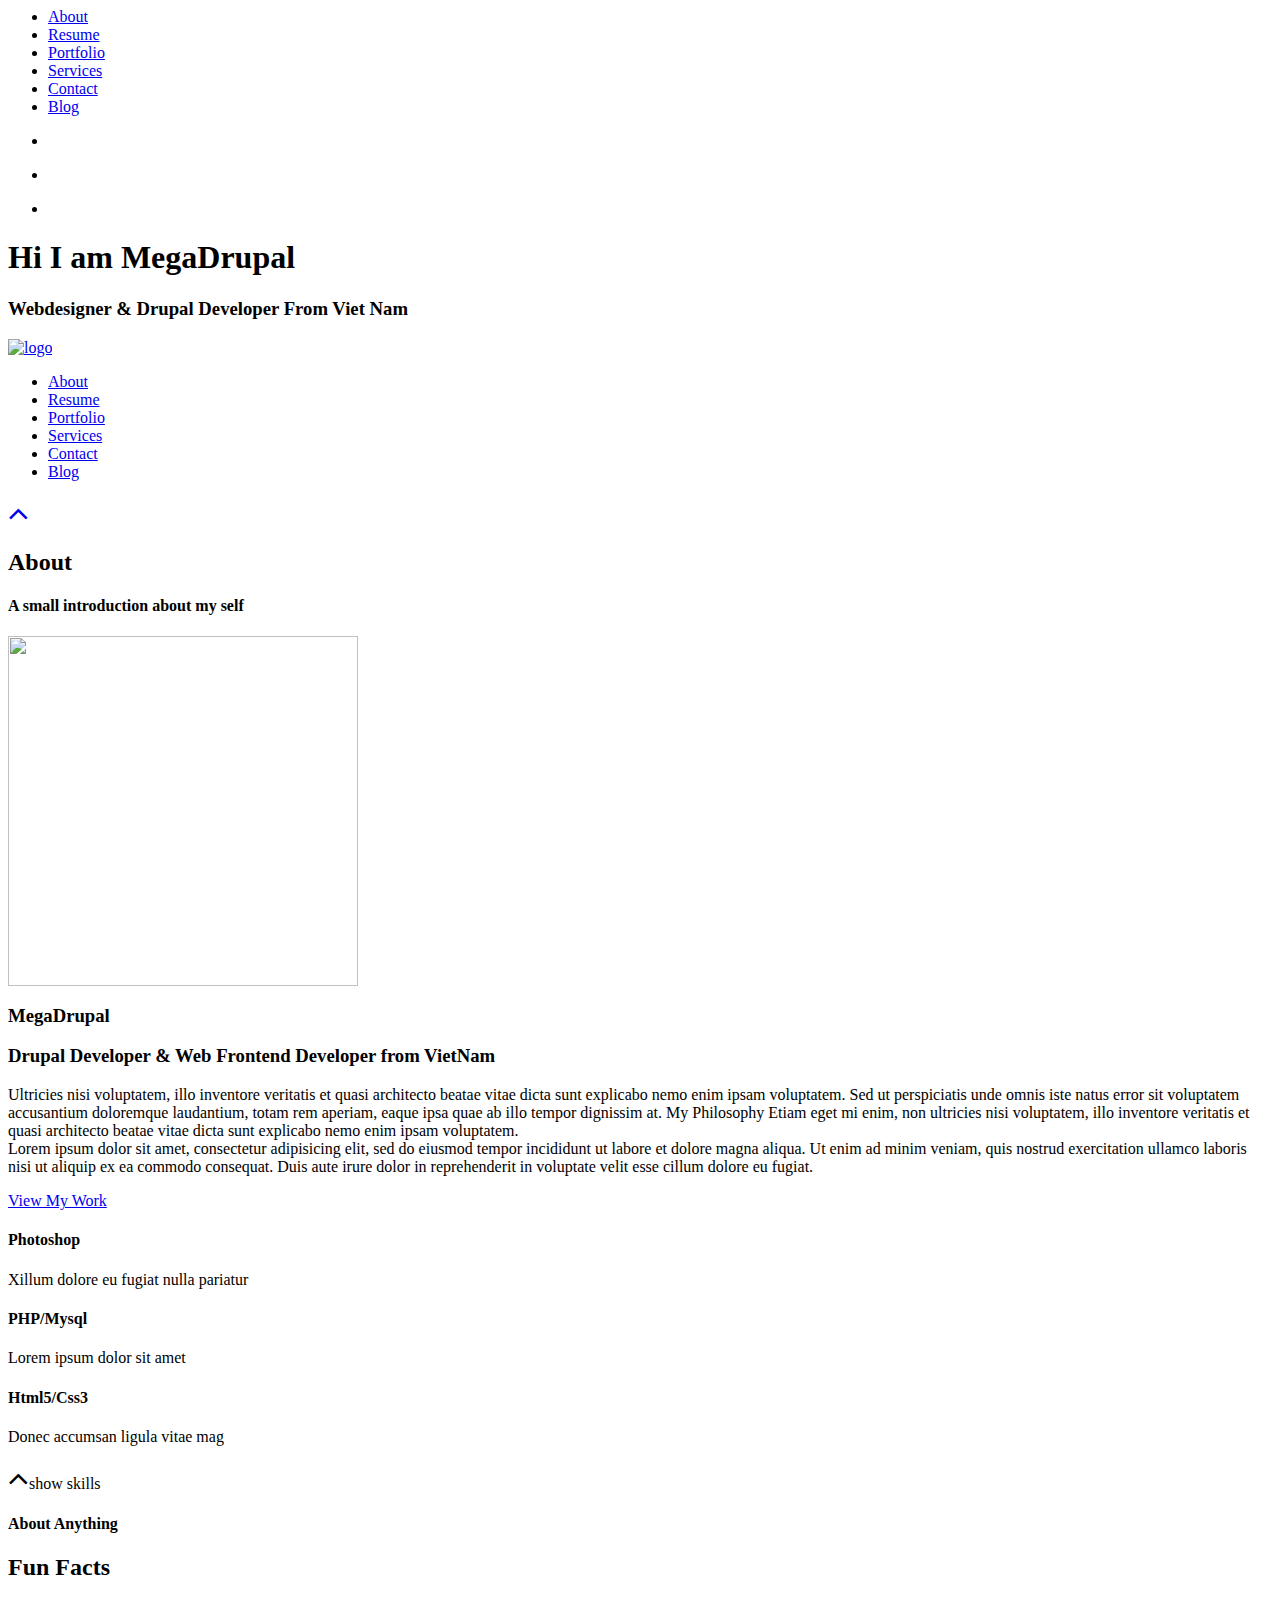
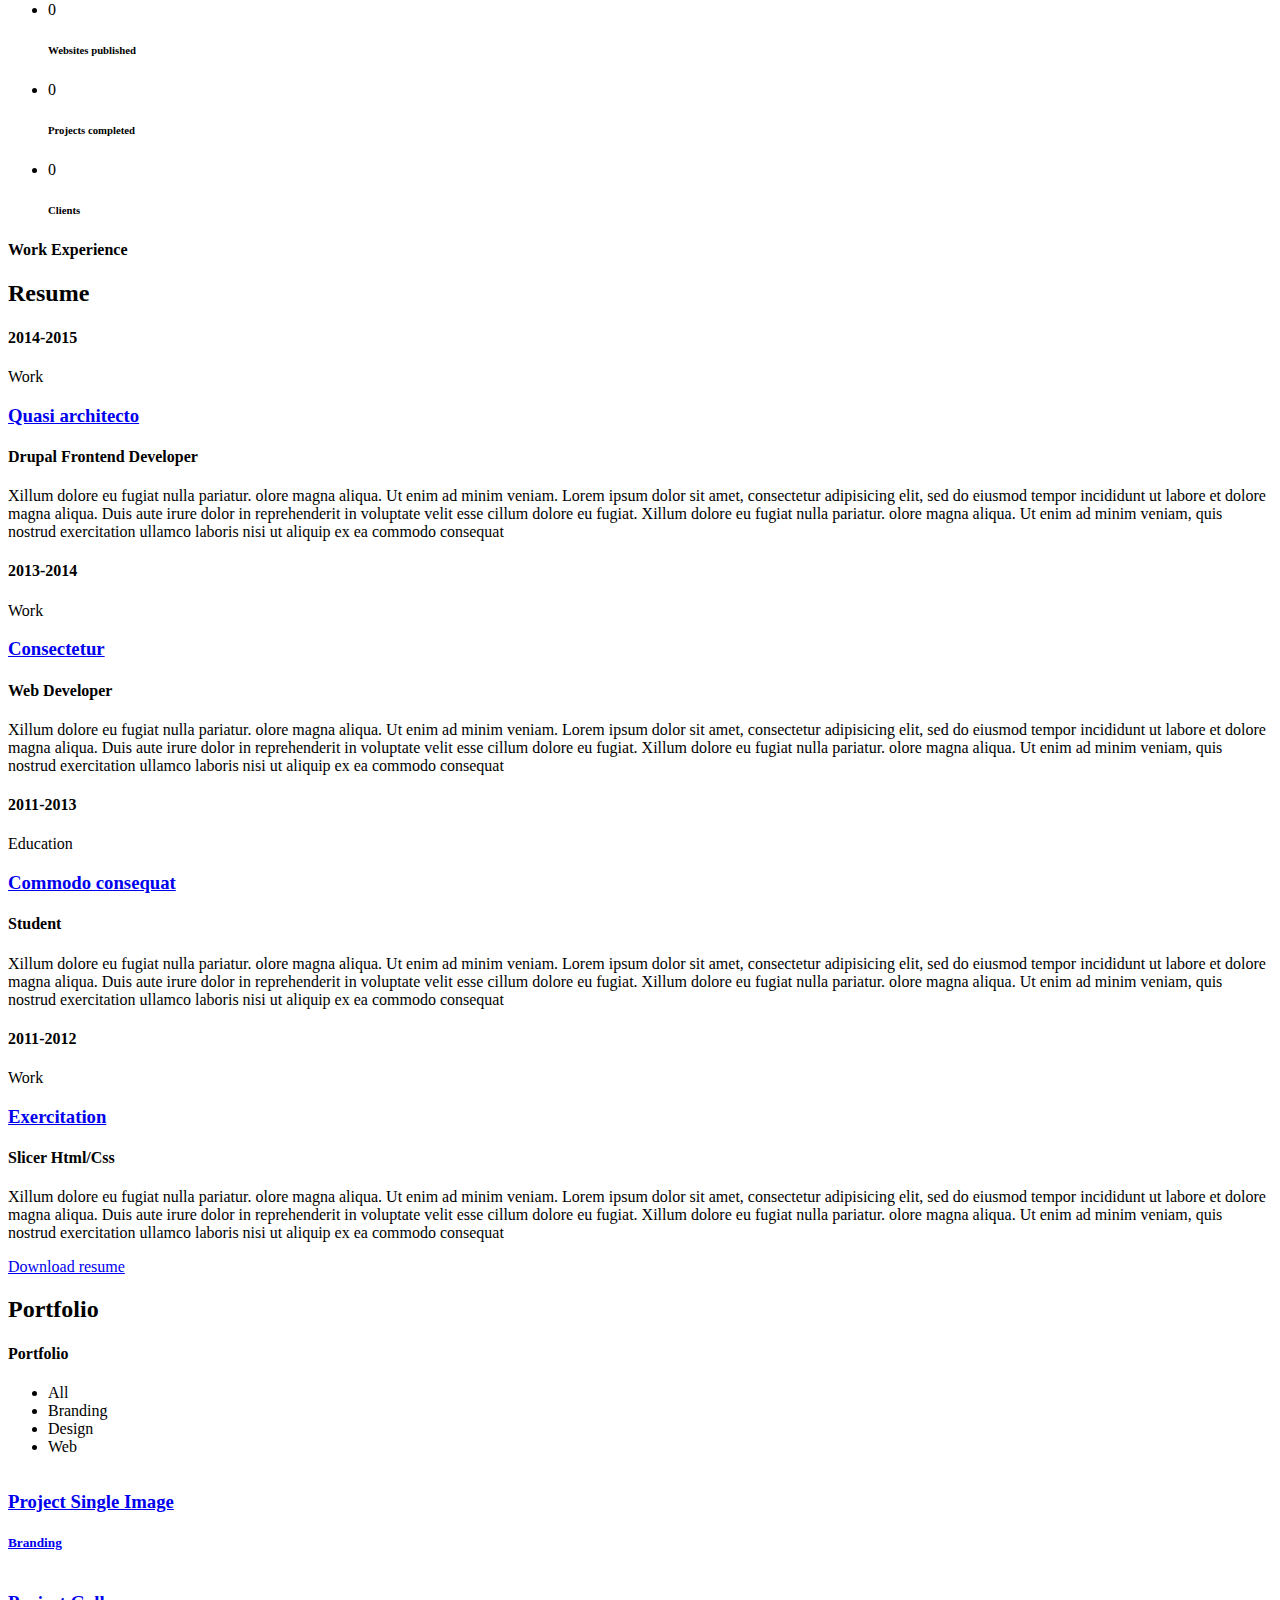
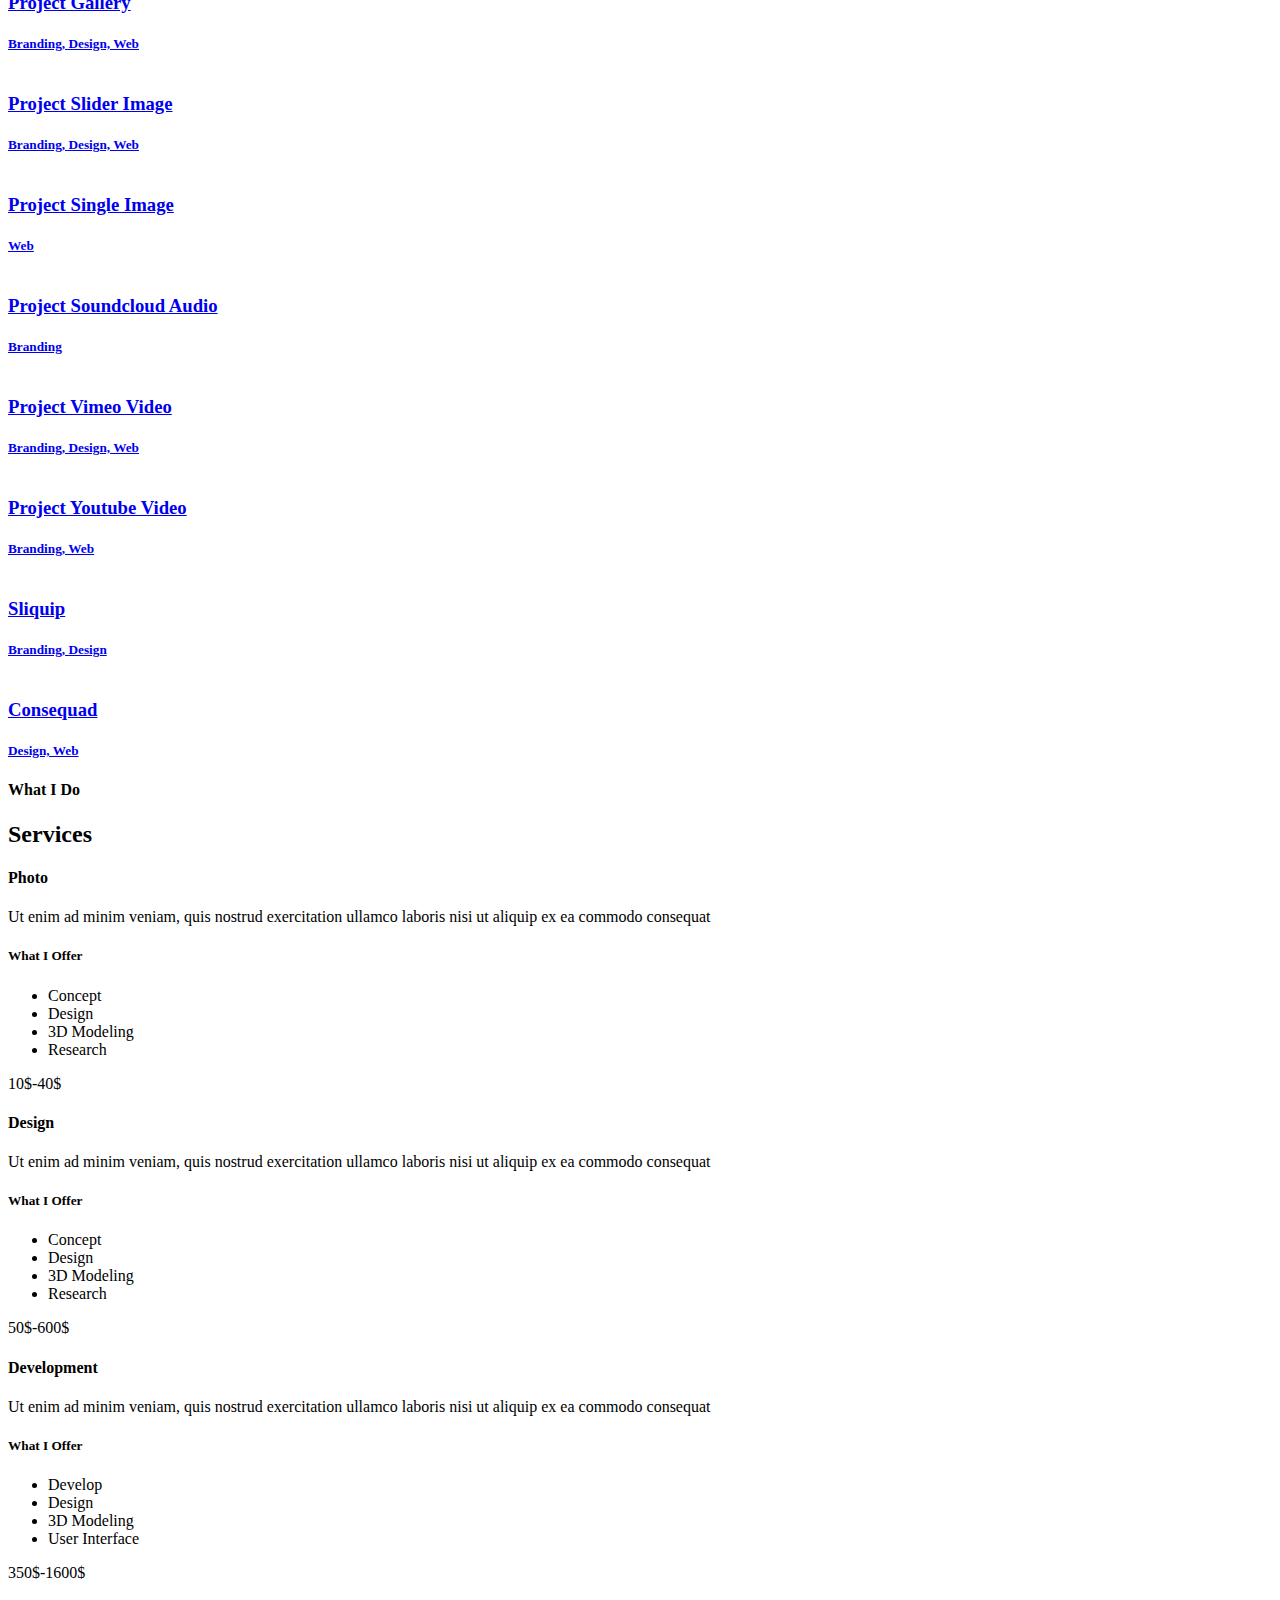
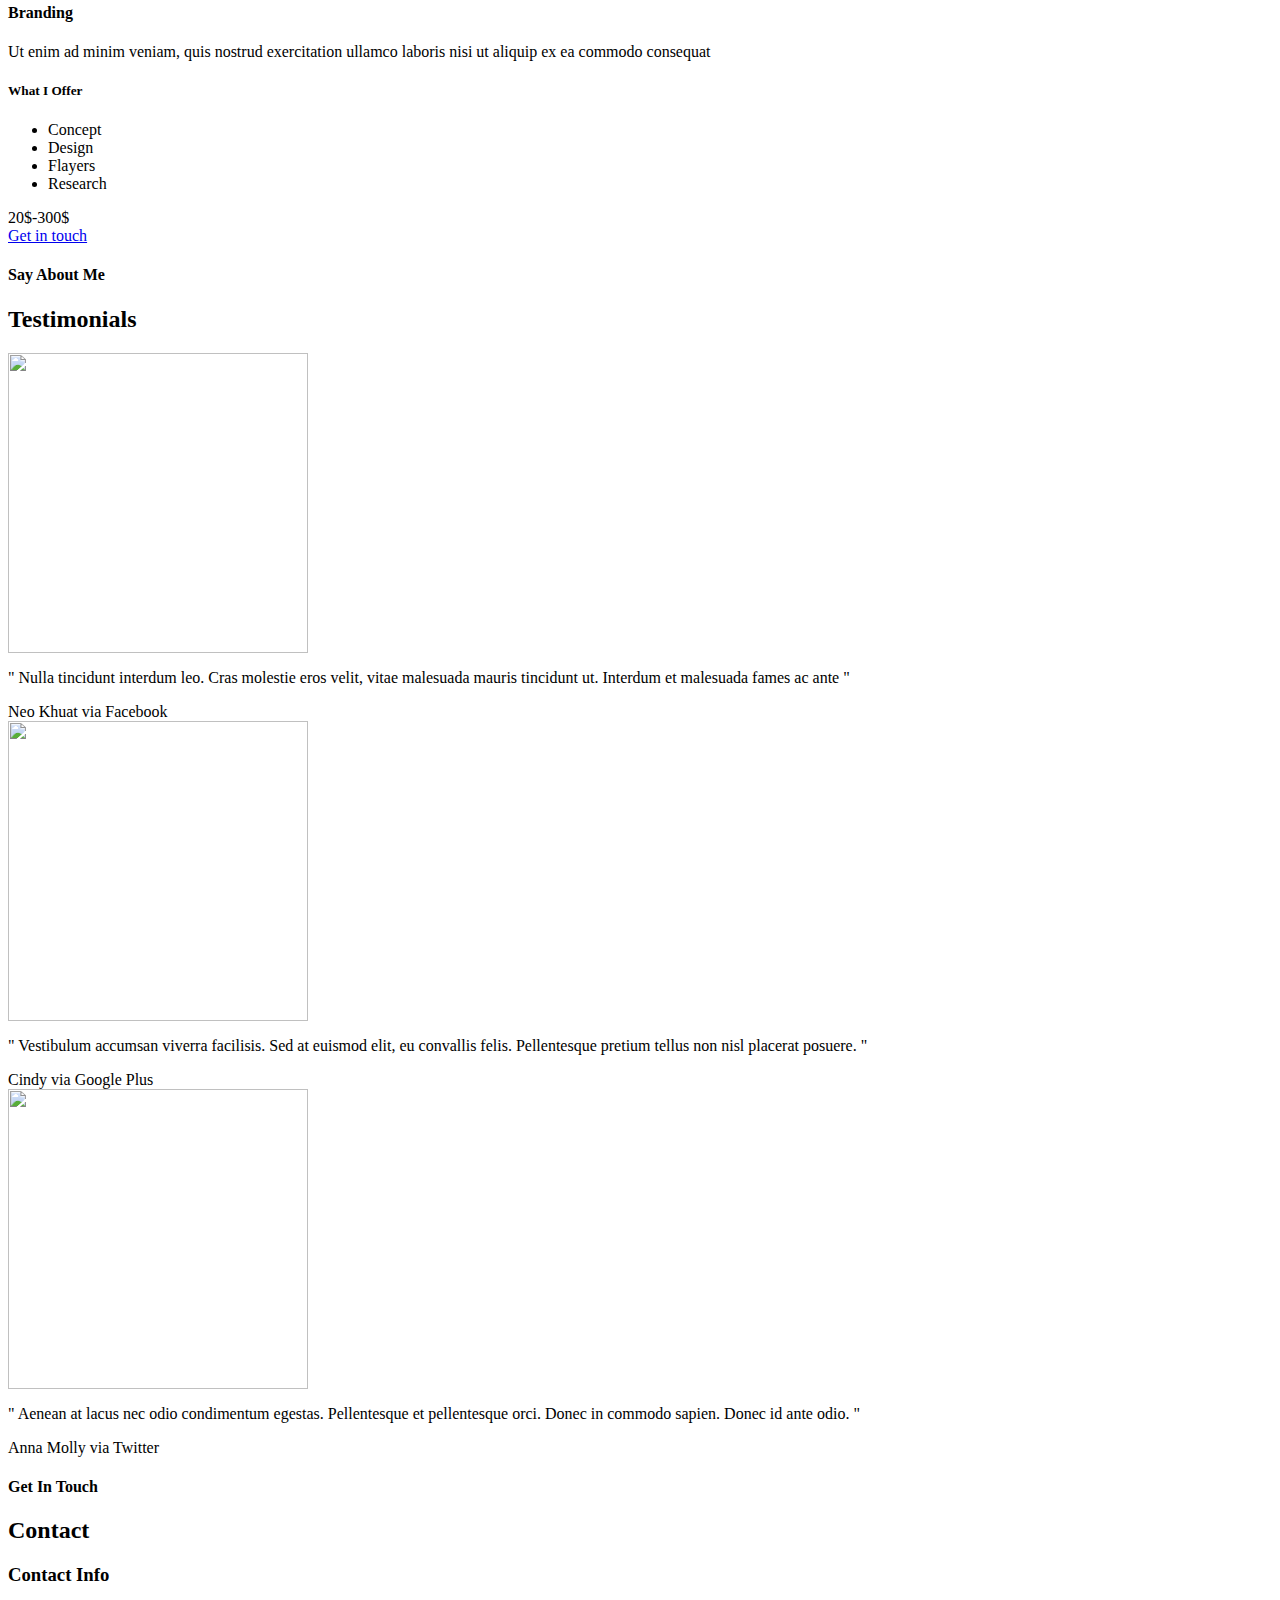
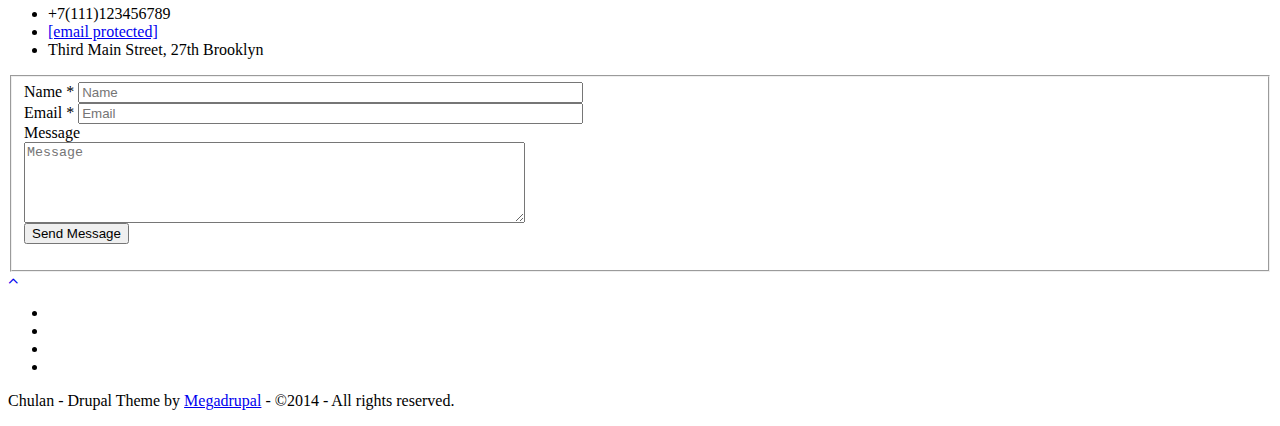
==== tt.html @ 73837e5e "Update tt.html" ====
<!DOCTYPE>
<html xmlns="http://www.w3.org/1999/xhtml" xml:lang="en" version="XHTML+RDFa 1.0" dir="ltr"
  
  xmlns:content="http://purl.org/rss/1.0/modules/content/"
  xmlns:dc="http://purl.org/dc/terms/"
  xmlns:foaf="http://xmlns.com/foaf/0.1/"
  xmlns:og="http://ogp.me/ns#"
  xmlns:rdfs="http://www.w3.org/2000/01/rdf-schema#"
  xmlns:sioc="http://rdfs.org/sioc/ns#"
  xmlns:sioct="http://rdfs.org/sioc/types#"
  xmlns:skos="http://www.w3.org/2004/02/skos/core#"
  xmlns:xsd="http://www.w3.org/2001/XMLSchema#">

<head profile="http://www.w3.org/1999/xhtml/vocab">
    <meta http-equiv="Content-Type" content="text/html; charset=utf-8" />
<meta name="Generator" content="Drupal 7 (http://drupal.org)" />
<link rel="alternate" type="application/rss+xml" title="Chulan Personal, Portfolio &amp; Resume Page RSS" href="http://demo.megadrupal.com/d7/md-chulan/rss.xml" />
<link rel="shortcut icon" href="http://demo.megadrupal.com/d7/md-chulan/sites/all/themes/md_chulan/favicon.ico" type="image/vnd.microsoft.icon" />
    <title>Chulan Personal, Portfolio &amp; Resume Page</title>
    <link rel="apple-touch-icon-precomposed" sizes="144x144" href="">
    <link rel="apple-touch-icon-precomposed" sizes="114x114" href="">
    <link rel="apple-touch-icon-precomposed" sizes="72x72" href="">
    <link rel="apple-touch-icon-precomposed" href="">
    <meta name="viewport" content="width=device-width, initial-scale=1.0" />
    <style type="text/css" media="all">
@import url("http://demo.megadrupal.com/d7/md-chulan/modules/system/system.base.css?pgstd4");
@import url("http://demo.megadrupal.com/d7/md-chulan/modules/system/system.menus.css?pgstd4");
@import url("http://demo.megadrupal.com/d7/md-chulan/modules/system/system.messages.css?pgstd4");
@import url("http://demo.megadrupal.com/d7/md-chulan/modules/system/system.theme.css?pgstd4");
</style>
<style type="text/css" media="all">
@import url("http://demo.megadrupal.com/d7/md-chulan/sites/all/modules/contrib/comment/comment.css?pgstd4");
@import url("http://demo.megadrupal.com/d7/md-chulan/sites/all/modules/contrib/date/date_api/date.css?pgstd4");
@import url("http://demo.megadrupal.com/d7/md-chulan/sites/all/modules/contrib/date/date_popup/themes/datepicker.1.7.css?pgstd4");
@import url("http://demo.megadrupal.com/d7/md-chulan/modules/field/theme/field.css?pgstd4");
@import url("http://demo.megadrupal.com/d7/md-chulan/modules/node/node.css?pgstd4");
@import url("http://demo.megadrupal.com/d7/md-chulan/modules/search/search.css?pgstd4");
@import url("http://demo.megadrupal.com/d7/md-chulan/modules/user/user.css?pgstd4");
@import url("http://demo.megadrupal.com/d7/md-chulan/sites/all/modules/contrib/views/css/views.css?pgstd4");
</style>
<style type="text/css" media="all">
@import url("http://demo.megadrupal.com/d7/md-chulan/sites/all/modules/contrib/ctools/css/ctools.css?pgstd4");
</style>
<style type="text/css" media="all">
<!--/*--><![CDATA[/*><!--*/




/*]]>*/-->
</style>
<style type="text/css" media="all">
@import url("http://demo.megadrupal.com/d7/md-chulan/sites/all/modules/contrib/webform/css/webform.css?pgstd4");
</style>
<style type="text/css" media="all">
<!--/*--><![CDATA[/*><!--*/




/*]]>*/-->
</style>
<style type="text/css" media="all">
@import url("http://demo.megadrupal.com/d7/md-chulan/sites/all/modules/contrib/fontello/css/fontello.fix.css?pgstd4");
@import url("http://demo.megadrupal.com/d7/md-chulan/sites/default/files/icon/fontello/fontello/css/fontello.css?pgstd4");
@import url("http://demo.megadrupal.com/d7/md-chulan/sites/default/files/icon/fontello/fontello/css/animation.css?pgstd4");
</style>

<!--[if IE 7]>
<style type="text/css" media="all">
@import url("http://demo.megadrupal.com/d7/md-chulan/sites/default/files/icon/fontello/fontello/css/fontello-ie7.css?pgstd4");
</style>
<![endif]-->
<style type="text/css" media="all">
@import url("http://demo.megadrupal.com/d7/md-chulan/sites/all/themes/md_chulan/css/front/font-awesome.min.css?pgstd4");
</style>
<style type="text/css" media="screen">
@import url("http://demo.megadrupal.com/d7/md-chulan/sites/all/themes/md_chulan/css/front/normalize.css?pgstd4");
</style>
<style type="text/css" media="all">
@import url("http://demo.megadrupal.com/d7/md-chulan/sites/all/themes/md_chulan/css/front/animate.css?pgstd4");
</style>
<style type="text/css" media="screen">
@import url("http://demo.megadrupal.com/d7/md-chulan/sites/all/themes/md_chulan/css/front/grid.css?pgstd4");
@import url("http://demo.megadrupal.com/d7/md-chulan/sites/all/themes/md_chulan/css/front/owl.carousel.css?pgstd4");
</style>
<style type="text/css" media="all">
@import url("http://demo.megadrupal.com/d7/md-chulan/sites/all/themes/md_chulan/css/front/magnific-popup.css?pgstd4");
@import url("http://demo.megadrupal.com/d7/md-chulan/sites/all/themes/md_chulan/css/front/superslides.css?pgstd4");
</style>
<style type="text/css" media="screen">
@import url("http://demo.megadrupal.com/d7/md-chulan/sites/all/themes/md_chulan/css/front/style.css?pgstd4");
@import url("http://demo.megadrupal.com/d7/md-chulan/sites/all/themes/md_chulan/css/front/panel.css?pgstd4");
</style>
<style type="text/css" media="all">
@import url("http://demo.megadrupal.com/d7/md-chulan/sites/all/themes/md_chulan/css/front/colors/default.css?pgstd4");
</style>
<link type="text/css" rel="stylesheet" href="http://fonts.googleapis.com/css?family=Istok+Web|Open+Sans:400,300,600,700,800" media="all" />

<!--[if lte IE 7]>
<link type="text/css" rel="stylesheet" href="http://demo.megadrupal.com/d7/md-chulan/sites/all/themes/md_chulan/css/ie7.css?pgstd4" media="all" />
<![endif]-->
<script type="text/javascript" src="http://demo.megadrupal.com/d7/md-chulan/sites/default/files/js/js_WkOMkSyjg9rxsesVK2mUAVX_dhZTWbIE6jpIzuL-ygM.js"></script>
<script type="text/javascript" src="http://demo.megadrupal.com/d7/md-chulan/sites/default/files/js/js_ZJbPF6JvXvB9nP1DPBGxw93WRdFa2f7hnqHi_VAYMp0.js"></script>
<script type="text/javascript" src="http://maps.google.com/maps/api/js?sensor=false"></script>
<script type="text/javascript" src="http://demo.megadrupal.com/d7/md-chulan/sites/default/files/js/js_gE-QAiDsj95IlKH6C9F7eSkla3Tj6L3TZxY44bW0x1A.js"></script>
<script type="text/javascript">
<!--//--><![CDATA[//><!--
jQuery.extend(Drupal.settings, {"basePath":"\/d7\/md-chulan\/","pathPrefix":"","ajaxPageState":{"theme":"md_chulan","theme_token":"J207f1REqB-7FTTGAf3xdbdzjybzKvw7em34QwKIiyg","js":{"0":1,"sites\/all\/modules\/contrib\/jquery_update\/replace\/jquery\/1.10\/jquery.min.js":1,"misc\/jquery.once.js":1,"misc\/drupal.js":1,"sites\/all\/modules\/contrib\/webform\/js\/webform.js":1,"http:\/\/maps.google.com\/maps\/api\/js?sensor=false":1,"sites\/all\/themes\/md_chulan\/js\/front\/modernizr.js":1,"sites\/all\/themes\/md_chulan\/js\/front\/jquery.easing.1.3.js":1,"sites\/all\/themes\/md_chulan\/js\/front\/jpreloader.min.js":1,"sites\/all\/themes\/md_chulan\/js\/front\/smoothscroll.js":1,"sites\/all\/themes\/md_chulan\/js\/front\/jquery.scrollTo-1.4.2-min.js":1,"sites\/all\/themes\/md_chulan\/js\/front\/jquery.mb.YTPlayer.js":1,"sites\/all\/themes\/md_chulan\/js\/front\/mixitup.js":1,"sites\/all\/themes\/md_chulan\/js\/front\/appear.js":1,"sites\/all\/themes\/md_chulan\/js\/front\/jquery.nav.js":1,"sites\/all\/themes\/md_chulan\/js\/front\/owl.carousel.min.js":1,"sites\/all\/themes\/md_chulan\/js\/front\/jquery.magnific-popup.min.js":1,"sites\/all\/themes\/md_chulan\/js\/front\/jquery.lettering.js":1,"sites\/all\/themes\/md_chulan\/js\/front\/superslides.js":1,"sites\/all\/themes\/md_chulan\/js\/front\/jquery.textillate.js":1,"sites\/all\/themes\/md_chulan\/js\/front\/jquery.fittext.js":1,"sites\/all\/themes\/md_chulan\/js\/front\/jquery.parallax-1.1.3.js":1,"sites\/all\/themes\/md_chulan\/js\/front\/jquery.easypiechart.js":1,"sites\/all\/themes\/md_chulan\/js\/front\/jflickrfeed.min.js":1,"sites\/all\/themes\/md_chulan\/js\/front\/scripts.js":1},"css":{"modules\/system\/system.base.css":1,"modules\/system\/system.menus.css":1,"modules\/system\/system.messages.css":1,"modules\/system\/system.theme.css":1,"sites\/all\/modules\/contrib\/comment\/comment.css":1,"sites\/all\/modules\/contrib\/date\/date_api\/date.css":1,"sites\/all\/modules\/contrib\/date\/date_popup\/themes\/datepicker.1.7.css":1,"modules\/field\/theme\/field.css":1,"modules\/node\/node.css":1,"modules\/search\/search.css":1,"modules\/user\/user.css":1,"sites\/all\/modules\/contrib\/views\/css\/views.css":1,"sites\/all\/modules\/contrib\/ctools\/css\/ctools.css":1,"0":1,"1":1,"2":1,"sites\/all\/modules\/contrib\/webform\/css\/webform.css":1,"3":1,"4":1,"5":1,"sites\/all\/modules\/contrib\/fontello\/css\/fontello.fix.css":1,"public:\/\/icon\/fontello\/fontello\/css\/fontello.css":1,"public:\/\/icon\/fontello\/fontello\/css\/animation.css":1,"public:\/\/icon\/fontello\/fontello\/css\/fontello-ie7.css":1,"sites\/all\/themes\/md_chulan\/css\/front\/font-awesome.min.css":1,"sites\/all\/themes\/md_chulan\/css\/front\/normalize.css":1,"sites\/all\/themes\/md_chulan\/css\/front\/animate.css":1,"sites\/all\/themes\/md_chulan\/css\/front\/grid.css":1,"sites\/all\/themes\/md_chulan\/css\/front\/owl.carousel.css":1,"sites\/all\/themes\/md_chulan\/css\/front\/magnific-popup.css":1,"sites\/all\/themes\/md_chulan\/css\/front\/superslides.css":1,"sites\/all\/themes\/md_chulan\/css\/front\/style.css":1,"sites\/all\/themes\/md_chulan\/css\/front\/panel.css":1,"sites\/all\/themes\/md_chulan\/css\/front\/colors\/default.css":1,"http:\/\/fonts.googleapis.com\/css?family=Istok+Web|Open+Sans:400,300,600,700,800":1,"sites\/all\/themes\/md_chulan\/css\/ie7.css":1}},"urlIsAjaxTrusted":{"\/d7\/md-chulan\/":true},"themePath":"sites\/all\/themes\/md_chulan","hdBgType":"image","hdSlideDelayTime":"10000","hdSlideAnimation":"fade","mapMarkerTitle":"Megadrupal","mapMarkerDes":"Ha Noi , Viet Nam, Asia","mapLatlng":"40.761467,-73.956379","mapTypes":"ROADMAP","mapZoom":"17"});
//--><!]]>
</script>
    <style type="text/css">
                #parallax-1 .parallax-background {background-image : url("http://demo.megadrupal.com/d7/md-chulan/sites/default/files/media/bg1.jpg");}#parallax-4 .parallax-background {background-image : url("http://demo.megadrupal.com/d7/md-chulan/sites/default/files/media/bg2.jpg");}        body {}
a:link, #node-title a {}
a:hover, #node-title a:hover {}
a:visited, #node-title a:visited {}
a:focus, a:active, #node-title a:focus, #node-title a:active {}

            </style>
  <link href='//maxcdn.bootstrapcdn.com/font-awesome/4.7.0/css/font-awesome.min.css' rel='stylesheet'/>
    </head>
<body class="html front not-logged-in no-sidebars page-node" >
    
<!--=============== main ===============-->
<div id="main">

    <!--=============== intro ===============-->

    <div id="intro">

        <!--=============== navigation ===============-->

        <div class="nav-holder">

                                
            <div class="content">
        <div class="nav-button transition">
    <span></span>
    <span></span>
    <span></span>
   </div>

   <div class="nav-border fade"></div><div class='link-holder fade'>
  <ul>
<li><a href="/d7/md-chulan/#about" title="" class="scroll-link transition active">About</a></li><li><a href="/d7/md-chulan/#resume" title="" class="scroll-link transition active">Resume</a></li><li><a href="/d7/md-chulan/#work" title="" class="scroll-link transition active">Portfolio</a></li><li><a href="/d7/md-chulan/#services" title="" class="scroll-link transition active">Services</a></li><li><a href="/d7/md-chulan/#contacts" title="" class="scroll-link transition active">Contact</a></li><li><a href="/d7/md-chulan/blog" title="" class="transition unscroll-link">Blog</a></li>  </ul>
</div>
    </div>
                
        </div><!--=============== navigation end ===============-->

        <!--=============== text-ticker-holder ===============-->
        <div class="text-ticker-holder">
                               
    <div id="slides"><ul class="slides-container"><!-- Slide Item -->
                            <li>
                                <div style="background-image: url(http://demo.megadrupal.com/d7/md-chulan/sites/default/files/1_3.jpg);" class="slides-fullscreen-img"></div>
                            </li><!-- Slide Item -->
                            <li>
                                <div style="background-image: url(http://demo.megadrupal.com/d7/md-chulan/sites/default/files/3_3.jpg);" class="slides-fullscreen-img"></div>
                            </li><!-- Slide Item -->
                            <li>
                                <div style="background-image: url(http://demo.megadrupal.com/d7/md-chulan/sites/default/files/2_3.jpg);" class="slides-fullscreen-img"></div>
                            </li></ul></div><!-- Slider end --><div class="overlay"></div>
   <div class="container">

    <div class="anim-text-holder"><h1 class="animtext">Hi I am MegaDrupal</h1><h3 class="animtext fade">Webdesigner & Drupal Developer From Viet Nam</h3><div class="start-holder fade">
      <div class="start-decor transition"></div>
      <a href="#about" class="scroll-link start"><i class="fontello icon-angle-down"></i></a>
     </div></div>
   </div>                   </div>

    </div><!--=============== intro end ===============-->

    <!--=============== wrapper ===============-->

    <div id="wrapper">
        <div class="grid-6">
                        <div class="tabs"></div>        </div>
        <!--=============== left-sidebar ===============-->
        <div class="left-sidebar">
                                
    <a href="http://demo.megadrupal.com/d7/md-chulan" class="unscroll-link logo"><img src="http://demo.megadrupal.com/d7/md-chulan/sites/all/themes/md_chulan/logo.png" alt="logo"></a><div id='nav' class='desktop-screen-navigation'>
  <ul>
<li class='transition scrollable'><a href="/d7/md-chulan/#about" title="" class="scroll-link transition active">About</a></li><li class='transition scrollable'><a href="/d7/md-chulan/#resume" title="" class="scroll-link transition active">Resume</a></li><li class='transition scrollable'><a href="/d7/md-chulan/#work" title="" class="scroll-link transition active">Portfolio</a></li><li class='transition scrollable'><a href="/d7/md-chulan/#services" title="" class="scroll-link transition active">Services</a></li><li class='transition scrollable'><a href="/d7/md-chulan/#contacts" title="" class="scroll-link transition active">Contact</a></li><li class='transition scrollable'><a href="/d7/md-chulan/blog" title="" class="transition unscroll-link">Blog</a></li>  </ul>
</div>
<a class="nav-top scroll-link" href="#intro"><i class="fa fa-angle-up fa-2x"></i><span class="transition2"></span></a>                    </div>
        <!--=============== left-sidebar end ===============-->

        <!--=============== content-holder ===============-->
        <div class="content-holder">

            <!--=============== section about ===============-->
                            <div id="about" class="sections">
                        
<div class="content">
    <div id="block-views-about-block" class="block block-views">

        <div class="container  animaper anim ">
                                            
                                                            <h2>About</h2>
                                    
                                    <h4 class="margin">A small introduction about my self</h4>
                
                                                </div>
        <div >
            
<div class="container animaper anim view view-about view-id-about view-display-id-block view-dom-id-b2935465c19625389a56a5210295a8d6">
                <!-- Section title -->

    <!-- Section title -->
    
    
    
                    <div class="grid-half right">
    <div class="photo-holder">
        <img typeof="foaf:Image" src="http://demo.megadrupal.com/d7/md-chulan/sites/default/files/styles/about_avatar/public/123.jpg?itok=J1pFA8X0" width="350" height="350" />    </div>
</div>

<div class="grid-half right">
    <h3>MegaDrupal</h3>
    <h3 class="margin">Drupal Developer &amp; Web Frontend Developer from VietNam</h3>
    <p>Ultricies nisi voluptatem, illo inventore veritatis et quasi architecto beatae vitae dicta sunt explicabo nemo enim ipsam voluptatem. Sed ut perspiciatis unde omnis iste natus error sit voluptatem accusantium doloremque laudantium, totam rem aperiam, eaque ipsa quae ab illo tempor dignissim at. My Philosophy Etiam eget mi enim, non ultricies nisi voluptatem, illo inventore veritatis et quasi architecto beatae vitae dicta sunt explicabo nemo enim ipsam voluptatem.<br />
      Lorem ipsum dolor sit amet, consectetur adipisicing elit, sed do eiusmod tempor incididunt ut labore et dolore magna aliqua. Ut enim ad minim veniam, quis nostrud exercitation ullamco laboris nisi ut aliquip ex ea commodo consequat. Duis aute irure dolor in reprehenderit in voluptate velit esse cillum dolore eu fugiat.</p>
    <div class="clear"></div>
    <a href="#work" class="button scroll-link transition">View My Work</a>
</div>

<div class="clear"></div>

<!--skills-->

<div class="piechart-holder">
    <div class="piechart grid-2">
         <span class="chart skilBg" data-percent="60">
            <span class="percent"></span>
        </span>
        <h4>Photoshop</h4>
        <p>Xillum dolore eu fugiat nulla pariatur</p>
    </div>
    <div class="piechart grid-2">
         <span class="chart skilBg" data-percent="90">
            <span class="percent"></span>
        </span>
        <h4>PHP/Mysql</h4>
        <p>Lorem ipsum dolor sit amet</p>
    </div>
    <div class="piechart grid-2">
         <span class="chart skilBg" data-percent="75">
            <span class="percent"></span>
        </span>
        <h4>Html5/Css3</h4>
        <p>Donec accumsan ligula vitae mag</p>
    </div>
</div>
    
    
    
    
    
    
</div><div class="clear"></div>
<div class="show-skills-holder">
    <span class="decor-fix"></span>
    <div class="show-skills"><i class="fa fa-angle-up fa-2x transition"></i><span>show skills</span></div>
</div>


        </div>


    </div>
</div>
                </div>
                        <!--=============== section about end ===============-->


            <!--=============== section facts ===============-->
                            <div id="parallax-1" class="sections parallax">
                    <div class="parallax-background"></div>
                    <div class="overlay"></div>
                        
<div class="content">
    <div id="block-views-facts-block" class="block block-views">

        <div class="container ">
                                                                <h4 class="margin ">About Anything</h4>
                
                                                            <h2 class="color-white">Fun Facts</h2>
                                    
                
                                                </div>
        <div >
            <div class="container view view-facts view-id-facts view-display-id-block view-dom-id-ea6ffe3170ca53334c831bc2707da838">



    <ul class="fun-facts">
            <li class="transition scale-small animaper">
    <div class="conter-decor">
        <span class="rotade rot-top-left"></span>
        <span class="rotade rot-top-right"></span>
        <span class="rotade rot-bottom-left"></span>
        <span class="rotade rot-bottom-right"></span>
    </div>
    <div class="milestone-counter">
        <div class="stats animaper">
            <div class="num" data-content="70" data-num="70">0</div>
        </div>
    </div>
    <h6><span></span>Websites published</h6>
</li>


    <li class="transition scale-small animaper">
    <div class="conter-decor">
        <span class="rotade rot-top-left"></span>
        <span class="rotade rot-top-right"></span>
        <span class="rotade rot-bottom-left"></span>
        <span class="rotade rot-bottom-right"></span>
    </div>
    <div class="milestone-counter">
        <div class="stats animaper">
            <div class="num" data-content="31" data-num="31">0</div>
        </div>
    </div>
    <h6><span></span>Projects completed</h6>
</li>


    <li class="transition scale-small animaper">
    <div class="conter-decor">
        <span class="rotade rot-top-left"></span>
        <span class="rotade rot-top-right"></span>
        <span class="rotade rot-bottom-left"></span>
        <span class="rotade rot-bottom-right"></span>
    </div>
    <div class="milestone-counter">
        <div class="stats animaper">
            <div class="num" data-content="300" data-num="300">0</div>
        </div>
    </div>
    <h6><span></span>Clients</h6>
</li>


    </ul>






</div>        </div>


    </div>
</div>
                </div>
                        <!--=============== section facts end ===============-->

            <!--=============== section resume ===============-->
                        <div id="resume"  class="sections">
                <div class="background-color">
                        
<div class="content">
    <div id="block-views-resume-block" class="block block-views">

        <div class="container  animaper anim ">
                                                                <h4 class="margin color-white">Work Experience</h4>
                
                                                            <h2 class="color-white">Resume</h2>
                                    
                
                                    <div class="content-separator">
                        <i class="icon fontello icon-docs"></i>
                        <span></span>
                    </div>
                                                </div>
        <div >
            <div class="container animaper anim view view-resume view-id-resume view-display-id-block view-dom-id-d900cc4363a81246baf7ac509e76c774">



    <div class="grid-full">
        <div class="resume-line"></div>
            <div class="grid-full place-holder">
    <div class="grid-1">
        <div class="resume-date">
            <h4><span class="date-display-single" property="dc:date" datatype="xsd:dateTime" content="2014-01-01T00:00:00+07:00">2014</span>-<span class="date-display-single" property="dc:date" datatype="xsd:dateTime" content="2015-01-01T00:00:00+07:00">2015</span></h4>
            <span>Work</span>
        </div>
    </div>
    <div class="grid-5 right">
        <div class="resume-info">
            <h3><span class="field-content"><a href="/d7/md-chulan/node/6">Quasi architecto</a></span></h3>
            <h4>Drupal Frontend Developer</h4>
            <p><p>Xillum dolore eu fugiat nulla pariatur. olore magna aliqua. Ut enim ad minim veniam. Lorem ipsum dolor sit amet, consectetur adipisicing elit, sed do eiusmod tempor incididunt ut labore et dolore magna aliqua. Duis aute irure dolor in reprehenderit in voluptate velit esse cillum dolore eu fugiat. Xillum dolore eu fugiat nulla pariatur. olore magna aliqua. Ut enim ad minim veniam, quis nostrud exercitation ullamco laboris nisi ut aliquip ex ea commodo consequat</p>
</p>
        </div>
    </div>
</div>    <div class="grid-full place-holder">
    <div class="grid-1">
        <div class="resume-date">
            <h4><span class="date-display-single" property="dc:date" datatype="xsd:dateTime" content="2013-01-01T00:00:00+07:00">2013</span>-<span class="date-display-single" property="dc:date" datatype="xsd:dateTime" content="2014-01-01T00:00:00+07:00">2014</span></h4>
            <span>Work</span>
        </div>
    </div>
    <div class="grid-5 right">
        <div class="resume-info">
            <h3><span class="field-content"><a href="/d7/md-chulan/node/5">Consectetur</a></span></h3>
            <h4>Web Developer</h4>
            <p><p>Xillum dolore eu fugiat nulla pariatur. olore magna aliqua. Ut enim ad minim veniam. Lorem ipsum dolor sit amet, consectetur adipisicing elit, sed do eiusmod tempor incididunt ut labore et dolore magna aliqua. Duis aute irure dolor in reprehenderit in voluptate velit esse cillum dolore eu fugiat. Xillum dolore eu fugiat nulla pariatur. olore magna aliqua. Ut enim ad minim veniam, quis nostrud exercitation ullamco laboris nisi ut aliquip ex ea commodo consequat</p>
</p>
        </div>
    </div>
</div>    <div class="grid-full place-holder">
    <div class="grid-1">
        <div class="resume-date">
            <h4><span class="date-display-single" property="dc:date" datatype="xsd:dateTime" content="2011-01-01T00:00:00+07:00">2011</span>-<span class="date-display-single" property="dc:date" datatype="xsd:dateTime" content="2013-01-01T00:00:00+07:00">2013</span></h4>
            <span>Education</span>
        </div>
    </div>
    <div class="grid-5 right">
        <div class="resume-info">
            <h3><span class="field-content"><a href="/d7/md-chulan/node/4">Commodo consequat</a></span></h3>
            <h4>Student</h4>
            <p><p>Xillum dolore eu fugiat nulla pariatur. olore magna aliqua. Ut enim ad minim veniam. Lorem ipsum dolor sit amet, consectetur adipisicing elit, sed do eiusmod tempor incididunt ut labore et dolore magna aliqua. Duis aute irure dolor in reprehenderit in voluptate velit esse cillum dolore eu fugiat. Xillum dolore eu fugiat nulla pariatur. olore magna aliqua. Ut enim ad minim veniam, quis nostrud exercitation ullamco laboris nisi ut aliquip ex ea commodo consequat</p>
</p>
        </div>
    </div>
</div>    <div class="grid-full place-holder">
    <div class="grid-1">
        <div class="resume-date">
            <h4><span class="date-display-single" property="dc:date" datatype="xsd:dateTime" content="2011-01-01T00:00:00+07:00">2011</span>-<span class="date-display-single" property="dc:date" datatype="xsd:dateTime" content="2012-01-01T00:00:00+07:00">2012</span></h4>
            <span>Work</span>
        </div>
    </div>
    <div class="grid-5 right">
        <div class="resume-info">
            <h3><span class="field-content"><a href="/d7/md-chulan/node/3">Exercitation</a></span></h3>
            <h4>Slicer Html/Css</h4>
            <p><p>Xillum dolore eu fugiat nulla pariatur. olore magna aliqua. Ut enim ad minim veniam. Lorem ipsum dolor sit amet, consectetur adipisicing elit, sed do eiusmod tempor incididunt ut labore et dolore magna aliqua. Duis aute irure dolor in reprehenderit in voluptate velit esse cillum dolore eu fugiat. Xillum dolore eu fugiat nulla pariatur. olore magna aliqua. Ut enim ad minim veniam, quis nostrud exercitation ullamco laboris nisi ut aliquip ex ea commodo consequat</p>
</p>
        </div>
    </div>
</div>    </div>
    <a href="#" class="button transition">Download resume</a>






</div>
        </div>


    </div>
</div>
                </div>
                <div class="resumeshadow"></div>
            </div>
            <!--=============== section resume end===============-->

            <!--=============== section parallax 2 ===============-->
                        <!--=============== section parallax 2  end ===============-->

            <!--=============== section work ===============-->
                            <div id="work" class="sections">
                <div class="background-white">
                        
<div class="content">
    <div id="block-views-portfolio-block" class="block block-views">

        <div class="container  animaper anim ">
                                            
                                                            <h2>Portfolio</h2>
                                    
                                    <h4 class="margin">Portfolio</h4>
                
                                                </div>
        <div >
            
<div class="container animaper anim">
    <!-- Portfolio filters -->
                
    
        <!-- Portfolio filters -->
    <div id="options" class="clear">
        <ul id="filters" class="option-set" data-option-key="filter">
            <li class="filter actcat transition active" data-filter="all">All</li>
                            <li class="filter transition" data-filter="3">Branding</li>
                            <li class="filter transition" data-filter="2">Design</li>
                            <li class="filter transition" data-filter="1">Web</li>
                    </ul>
    </div>
    <div id="folio_container">
                        <div class="box grid-2 mix mix_all 3 ">
    <a href="?q=ajax_portfolio&nid=15" data-nid="15" class="popup-with-move-anim">
        <div class="folio-img-holder">
            <img class="respimg" src="http://demo.megadrupal.com/d7/md-chulan/sites/default/files/styles/portfolio_thumbnail/public/8_1.jpg?itok=1tCqJpic" alt="">
            <div class="folio-overlay">
                <h3>Project Single Image</h3>
                <h5>Branding</h5>
                <div class="folio-button"><i class="fontello icon-picture"></i></div>
            </div>
        </div>
    </a>
</div>

    <div class="box grid-2 mix mix_all 3 2 1 ">
    <a href="?q=ajax_portfolio&nid=14" data-nid="14" class="popup-with-move-anim">
        <div class="folio-img-holder">
            <img class="respimg" src="http://demo.megadrupal.com/d7/md-chulan/sites/default/files/styles/portfolio_thumbnail/public/9.jpg?itok=jkb2b_Dz" alt="">
            <div class="folio-overlay">
                <h3>Project Gallery</h3>
                <h5>Branding, Design, Web</h5>
                <div class="folio-button"><i class="fontello icon-menu"></i></div>
            </div>
        </div>
    </a>
</div>

    <div class="box grid-2 mix mix_all 3 2 1 ">
    <a href="?q=ajax_portfolio&nid=13" data-nid="13" class="popup-with-move-anim">
        <div class="folio-img-holder">
            <img class="respimg" src="http://demo.megadrupal.com/d7/md-chulan/sites/default/files/styles/portfolio_thumbnail/public/7.jpg?itok=emxmTEKU" alt="">
            <div class="folio-overlay">
                <h3>Project Slider Image</h3>
                <h5>Branding, Design, Web</h5>
                <div class="folio-button"><i class="fontello icon-menu"></i></div>
            </div>
        </div>
    </a>
</div>

    <div class="box grid-2 mix mix_all 1 ">
    <a href="?q=ajax_portfolio&nid=12" data-nid="12" class="popup-with-move-anim">
        <div class="folio-img-holder">
            <img class="respimg" src="http://demo.megadrupal.com/d7/md-chulan/sites/default/files/styles/portfolio_thumbnail/public/6.jpg?itok=yfzIOWbe" alt="">
            <div class="folio-overlay">
                <h3>Project Single Image</h3>
                <h5>Web</h5>
                <div class="folio-button"><i class="fontello icon-picture"></i></div>
            </div>
        </div>
    </a>
</div>

    <div class="box grid-2 mix mix_all 3 ">
    <a href="?q=ajax_portfolio&nid=11" data-nid="11" class="popup-with-move-anim">
        <div class="folio-img-holder">
            <img class="respimg" src="http://demo.megadrupal.com/d7/md-chulan/sites/default/files/styles/portfolio_thumbnail/public/5.jpg?itok=vOfe3VeG" alt="">
            <div class="folio-overlay">
                <h3>Project Soundcloud Audio</h3>
                <h5>Branding</h5>
                <div class="folio-button"><i class="fontello icon-music"></i></div>
            </div>
        </div>
    </a>
</div>

    <div class="box grid-2 mix mix_all 3 2 1 ">
    <a href="?q=ajax_portfolio&nid=10" data-nid="10" class="popup-with-move-anim">
        <div class="folio-img-holder">
            <img class="respimg" src="http://demo.megadrupal.com/d7/md-chulan/sites/default/files/styles/portfolio_thumbnail/public/4.jpg?itok=klsBurYe" alt="">
            <div class="folio-overlay">
                <h3>Project Vimeo Video</h3>
                <h5>Branding, Design, Web</h5>
                <div class="folio-button"><i class="fontello icon-youtube-play"></i></div>
            </div>
        </div>
    </a>
</div>

    <div class="box grid-2 mix mix_all 3 1 ">
    <a href="?q=ajax_portfolio&nid=9" data-nid="9" class="popup-with-move-anim">
        <div class="folio-img-holder">
            <img class="respimg" src="http://demo.megadrupal.com/d7/md-chulan/sites/default/files/styles/portfolio_thumbnail/public/3.jpg?itok=98EnKACN" alt="">
            <div class="folio-overlay">
                <h3>Project Youtube Video</h3>
                <h5>Branding, Web</h5>
                <div class="folio-button"><i class="fontello icon-youtube-play"></i></div>
            </div>
        </div>
    </a>
</div>

    <div class="box grid-2 mix mix_all 3 2 ">
    <a href="?q=ajax_portfolio&nid=8" data-nid="8" class="popup-with-move-anim">
        <div class="folio-img-holder">
            <img class="respimg" src="http://demo.megadrupal.com/d7/md-chulan/sites/default/files/styles/portfolio_thumbnail/public/2.jpg?itok=JXxEgi9y" alt="">
            <div class="folio-overlay">
                <h3>Sliquip</h3>
                <h5>Branding, Design</h5>
                <div class="folio-button"><i class="fontello icon-menu"></i></div>
            </div>
        </div>
    </a>
</div>

    <div class="box grid-2 mix mix_all 2 1 ">
    <a href="?q=ajax_portfolio&nid=7" data-nid="7" class="popup-with-move-anim">
        <div class="folio-img-holder">
            <img class="respimg" src="http://demo.megadrupal.com/d7/md-chulan/sites/default/files/styles/portfolio_thumbnail/public/1.jpg?itok=X3Dk-6Ux" alt="">
            <div class="folio-overlay">
                <h3>Consequad</h3>
                <h5>Design, Web</h5>
                <div class="folio-button"><i class="fontello icon-picture"></i></div>
            </div>
        </div>
    </a>
</div>

            </div>

    
    
    
    
    </div>
        </div>


    </div>
</div>
                </div>
                <div class="workshadow"></div>
                </div>
            <!--=============== section work  end===============-->

            <div class="clear"></div>

            <!--=============== section parallax 3 ===============-->
                        <!--=============== section parallax 3  end ===============-->

            <!--=============== section services===============-->
                        <div id="services" class="sections">
                    
<div class="content">
    <div id="block-views-services-block" class="block block-views">

        <div class="container  animaper anim ">
                                                                <h4 class="margin ">What I Do</h4>
                
                                                            <h2>Services</h2>
                                    
                
                                    <div class="content-separator">
                        <i class="icon fontello icon-cog"></i>
                        <span></span>
                    </div>
                                                </div>
        <div >
            <div class="container animaper anim view view-services view-id-services view-display-id-block view-dom-id-8fb1c90af94bb265df2aa9a0f1fa6f9b">
                
    
        <div id="services-carousel" class="owl-carousel">
                        <div class="views-row views-row-1 views-row-odd views-row-first">
        <div class="item">

    <div class="services-box">

        <div class="icon-holder">
            <i class="icon fontello icon-camera" aria-hidden="true"></i>        </div>

        <div class="services-box-info">

            <span class="services-decor"></span>
            <h4>Photo</h4>
            <p>Ut enim ad minim veniam, quis nostrud exercitation ullamco laboris nisi ut aliquip ex ea commodo consequat</p>
            <h5>What I Offer</h5>
            <ul>
                                                            <li>Concept</li>
                                            <li>Design</li>
                                            <li>3D Modeling</li>
                                            <li>Research</li>
                                                </ul>
            <div class="clear"></div>
            <div class="price">10$-40$</div>

        </div>

    </div>

</div>    </div>
    <div class="views-row views-row-2 views-row-even">
        <div class="item">

    <div class="services-box">

        <div class="icon-holder">
            <i class="icon fontello icon-laptop" aria-hidden="true"></i>        </div>

        <div class="services-box-info">

            <span class="services-decor"></span>
            <h4>Design</h4>
            <p>Ut enim ad minim veniam, quis nostrud exercitation ullamco laboris nisi ut aliquip ex ea commodo consequat</p>
            <h5>What I Offer</h5>
            <ul>
                                                            <li>Concept</li>
                                            <li>Design</li>
                                            <li>3D Modeling</li>
                                            <li>Research</li>
                                                </ul>
            <div class="clear"></div>
            <div class="price">50$-600$</div>

        </div>

    </div>

</div>    </div>
    <div class="views-row views-row-3 views-row-odd">
        <div class="item">

    <div class="services-box">

        <div class="icon-holder">
            <i class="icon fontello icon-keyboard" aria-hidden="true"></i>        </div>

        <div class="services-box-info">

            <span class="services-decor"></span>
            <h4>Development</h4>
            <p>Ut enim ad minim veniam, quis nostrud exercitation ullamco laboris nisi ut aliquip ex ea commodo consequat</p>
            <h5>What I Offer</h5>
            <ul>
                                                            <li>Develop</li>
                                            <li>Design</li>
                                            <li>3D Modeling</li>
                                            <li>User Interface</li>
                                                </ul>
            <div class="clear"></div>
            <div class="price">350$-1600$</div>

        </div>

    </div>

</div>    </div>
    <div class="views-row views-row-4 views-row-even views-row-last">
        <div class="item">

    <div class="services-box">

        <div class="icon-holder">
            <i class="icon fontello icon-rocket" aria-hidden="true"></i>        </div>

        <div class="services-box-info">

            <span class="services-decor"></span>
            <h4>Branding</h4>
            <p>Ut enim ad minim veniam, quis nostrud exercitation ullamco laboris nisi ut aliquip ex ea commodo consequat</p>
            <h5>What I Offer</h5>
            <ul>
                                                            <li>Concept</li>
                                            <li>Design</li>
                                            <li>Flayers</li>
                                            <li>Research</li>
                                                </ul>
            <div class="clear"></div>
            <div class="price">20$-300$</div>

        </div>

    </div>

</div>    </div>
            </div>

    
    
    
    
    
</div>        </div>


    </div>
</div>
            </div>
                        <!--=============== section services  end===============-->

            <!--=============== section order ===============-->
                        <div id="order" class="sections">

                <div class="content">
                    <a href="#contacts" class="button transition scroll-link">Get in touch</a>
                </div>

                <div class="ordershadow"></div>

            </div> <!--=============== section order end ===============-->
                        <div class="clear"></div>

            <!--=============== Section Parallax 4 ===============-->
                            <div id="parallax-4" class="sections parallax">
                    <div class="parallax-background"></div>
                    <div class="overlay"></div>
                        
<div class="content">
    <div id="block-views-testimonials-block" class="block block-views">

        <div class="container ">
                                                                <h4 class="margin ">Say About Me</h4>
                
                                                            <h2 class="color-white">Testimonials</h2>
                                    
                
                                    <div class="content-separator">
                        <i class="icon fontello icon-chat"></i>
                        <span></span>
                    </div>
                                                </div>
        <div >
            <div class="container view view-testimonials view-id-testimonials view-display-id-block view-dom-id-a09c23269a74d1de4254e055bc829bbd">


    <div id="testimonials-slider" class="owl-carousel">
                        <div class="item">
    <div class="user-photo"><img typeof="foaf:Image" src="http://demo.megadrupal.com/d7/md-chulan/sites/default/files/styles/testimonials_image/public/1_1.jpg?itok=MZsQAXMy" width="300" height="300" /></div>
    <p class="transition"><p>" Nulla tincidunt interdum leo. Cras molestie eros velit, vitae malesuada mauris tincidunt ut. Interdum et malesuada fames ac ante "</p>
</p>
    <div class="client-name">Neo Khuat via Facebook<span class="client-line"><span class="circle"></span></span></div>
</div>    <div class="item">
    <div class="user-photo"><img typeof="foaf:Image" src="http://demo.megadrupal.com/d7/md-chulan/sites/default/files/styles/testimonials_image/public/2_1.jpg?itok=gBDSvPKl" width="300" height="300" /></div>
    <p class="transition"><p>" Vestibulum accumsan viverra facilisis. Sed at euismod elit, eu convallis felis. Pellentesque pretium tellus non nisl placerat posuere. "</p>
</p>
    <div class="client-name">Cindy via Google Plus<span class="client-line"><span class="circle"></span></span></div>
</div>    <div class="item">
    <div class="user-photo"><img typeof="foaf:Image" src="http://demo.megadrupal.com/d7/md-chulan/sites/default/files/styles/testimonials_image/public/3_1.jpg?itok=n6GtKS1_" width="300" height="300" /></div>
    <p class="transition"><p>" Aenean at lacus nec odio condimentum egestas. Pellentesque et pellentesque orci. Donec in commodo sapien. Donec id ante odio. "</p>
</p>
    <div class="client-name">Anna Molly via Twitter<span class="client-line"><span class="circle"></span></span></div>
</div>
            </div>







</div>        </div>


    </div>
</div>
                    <div class="testimonials-shadow"></div>
                </div>
                        <!--=============== Section Parallax 4 end ===============-->

            <!--=============== section map ===============-->
            <div id="mapbox" class="sections">
                <div id="map_canvas"></div>
            </div>
            <!--=============== section map end===============-->

            <!--=============== section contacts ===============-->
                            <div id="contacts" class="sections">
                        
<div class="content">
    <div id="block-views-contact-block" class="block block-views">

        <div class="container  animaper anim ">
                                                                <h4 class="margin ">Get In Touch</h4>
                
                                                            <h2 class="color-white">Contact</h2>
                                    
                
                                                </div>
        <div >
            <div class="container animaper anim">
    <div class="grid-2">
        <div class="contact-details">
            <h3>Contact Info</h3>
            <ul>
                                        <li><i class="fontello icon-mobile"></i><span>+7(111)123456789</span></li>
                                            <li><i class="fontello icon-mail"></i><span><a href="/cdn-cgi/l/email-protection" class="__cf_email__" data-cfemail="c0b9afb5b2ada1a9ac80a4afada1a9aeeea3afad">[email&#160;protected]</a></span></li>
                                            <li><i class="fontello icon-home"></i><span>Third Main Street, 27th Brooklyn</span></li>
                                </ul>
        </div>

    </div>
    <div class="grid-4">
        <div class="view view-contact view-id-contact view-display-id-block view-dom-id-9d14731f959bcc09a9d0ab9ae4d4b66b">
                                                
            
                        <div class="contact-form clear">
                                      <div class="views-row views-row-1 views-row-odd views-row-first views-row-last">
      
  <div>        <fieldset id="contact_form"><form class="webform-client-form webform-client-form-2" action="/d7/md-chulan/" method="post" id="webform-client-form-2" accept-charset="UTF-8"><div><div class="row"><div  class="form-item webform-component webform-component-textfield webform-component--name form-item webform-component webform-component-textfield webform-component--name">
  <label class="element-invisible" for="edit-submitted-name">Name <span class="form-required" title="This field is required.">*</span></label>
 <input required="required" placeholder="Name" type="text" id="edit-submitted-name" name="submitted[name]" value="" size="60" maxlength="128" class="form-text  required" />
</div>
<div  class="form-item webform-component webform-component-email webform-component--email form-item webform-component webform-component-email webform-component--email">
  <label class="element-invisible" for="edit-submitted-email">Email <span class="form-required" title="This field is required.">*</span></label>
 <input required="required" class="email form-text form-email required" placeholder="Email" type="email" id="edit-submitted-email" name="submitted[email]" size="60" />
</div>
<div  class="form-item webform-component webform-component-textarea webform-component--message form-item webform-component webform-component-textarea webform-component--message">
  <label class="element-invisible" for="edit-submitted-message">Message </label>
 <div class="form-textarea-wrapper resizable"><textarea placeholder="Message" name="submitted[message]" id="edit-submitted-message" cols="60" rows="5" class="form-textarea"></textarea></div>
</div>
</div><div class="row"><input type="hidden" name="details[sid]" />
<input type="hidden" name="details[page_num]" value="1" />
<input type="hidden" name="details[page_count]" value="1" />
<input type="hidden" name="details[finished]" value="0" />
<input type="hidden" name="form_build_id" value="form-f8d0lykwcnJKFA956pmSmCcktV1LMyXdS_Czl0WsVCM" />
<input type="hidden" name="form_id" value="webform_client_form_2" />
<div class="form-actions"><input class="webform-submit button-primary submit_btn transition form-submit transition button" type="submit" name="op" value="Send Message" /></div></div></div></form></fieldset>  </div>  </div>
                            </div>

            
            
            
            
            
        </div>    </div>

</div>
        </div>


    </div>
</div>
                </div>
                        <!--=============== contacts end ===============-->

            <!--=============== section footer ===============-->
                                 
    <div id="footer" class="sections ws">
        <div class="content">
            <div class="container">

                <a class="to-top scroll-link" href="#intro"><i class="fa fa-angle-up transition"></i></a>

                <div class="clear"></div>

                <div class="social-list"><ul><li><a href="http://facebook.com/megadrupal"  target="_blank" class="transition"><i class="fontello icon-facebook"></i></a></li><li><a href="http://twitter.com/megadrupal"  target="_blank" class="transition"><i class="fontello icon-tumblr"></i></a></li><li><a href="http://plus.google.com"  target="_blank" class="transition"><i class="fontello icon-gplus"></i></a></li><li><a href="http://linkedin.com"  target="_blank" class="transition"><i class="fontello icon-linkedin"></i></a></li></ul></div><p>Chulan - Drupal Theme by <a href="http://megadrupal.com">Megadrupal</a>  - ©2014 - All rights reserved.</p>
            </div>
        </div>
    </div>                        <!--=============== section footer end ===============-->

        </div>
        <!--=============== content-holder end ===============-->

    </div><!--=============== wrapper end ===============-->

</div><!--=============== main end ===============-->
  <script data-cfasync="false" src="/cdn-cgi/scripts/5c5dd728/cloudflare-static/email-decode.min.js"></script><script type="text/javascript">
<!--//--><![CDATA[//><!--
 jQuery(document).ready(function() {
        if(jQuery("#map_canvas").size() > 0) {
            var onMobile = false;
            if (/Android|webOS|iPhone|iPad|iPod|BlackBerry/i.test(navigator.userAgent)) {
                onMobile = true;
            }

            if (onMobile == false){
                jQuery(window).load(function(){
                    //Google Map
                    var settings = {
                            zoom: 17,
                            center: new google.maps.LatLng(40.761467,-73.956379),
                            mapTypeId: google.maps.MapTypeId.ROADMAP,
                            mapTypeControl: false,
                            scrollwheel: false,
                            draggable: true,
                            mapTypeControlOptions: {style: google.maps.MapTypeControlStyle.DROPDOWN_MENU},
                            navigationControl: false,
                            navigationControlOptions: {style: google.maps.NavigationControlStyle.SMALL}
                        };
                    var map = new google.maps.Map(document.getElementById("map_canvas"), settings);
                    google.maps.event.addDomListener(window, "resize", function() {
                        var center = map.getCenter();
                        google.maps.event.trigger(map, "resize");
                        map.setCenter(center);
                    });
                    var contentString =
                        '<div id="content"><h3>Megadrupal</h3><div id="bodyContent"><p>Ha Noi , Viet Nam, Asia</p></div></div>';
                    var infowindow = new google.maps.InfoWindow({
                        content: contentString
                    });
                    var companyImage = new google.maps.MarkerImage("http://demo.megadrupal.com/d7/md-chulan/sites/all/themes/md_chulan/images/marker.png",
                        new google.maps.Size(120,80), //Width and height of the marker
                        new google.maps.Point(0,0),
                        new google.maps.Point(35,20) //Position of the marker
                    );
                    var companyPos = new google.maps.LatLng(40.761467,-73.956379);
                    var companyMarker = new google.maps.Marker({
                        position: companyPos,
                        map: map,
                        icon: companyImage,
                        title:"Creative News",
                        zIndex: 3});
                    google.maps.event.addListener(companyMarker, "click", function() {
                        infowindow.open(map,companyMarker);
                    });
                });
            }
        }
    });
//--><!]]>
</script>
<script type="text/javascript">
  var _gaq = _gaq || [];
  _gaq.push(['_setAccount', 'UA-20585382-4']);
  _gaq.push(['_trackPageview']);

  (function() {
    var ga = document.createElement('script'); ga.type = 'text/javascript'; ga.async = true;
    ga.src = ('https:' == document.location.protocol ? 'https://ssl' : 'http://www') + '.google-analytics.com/ga.js';
    var s = document.getElementsByTagName('script')[0]; s.parentNode.insertBefore(ga, s);
  })();
</script></body>

</html>

<!-- Page cached by Boost @ 2018-11-26 11:24:53, expires @ 2018-12-24 11:24:53, lifetime 4 weeks -->
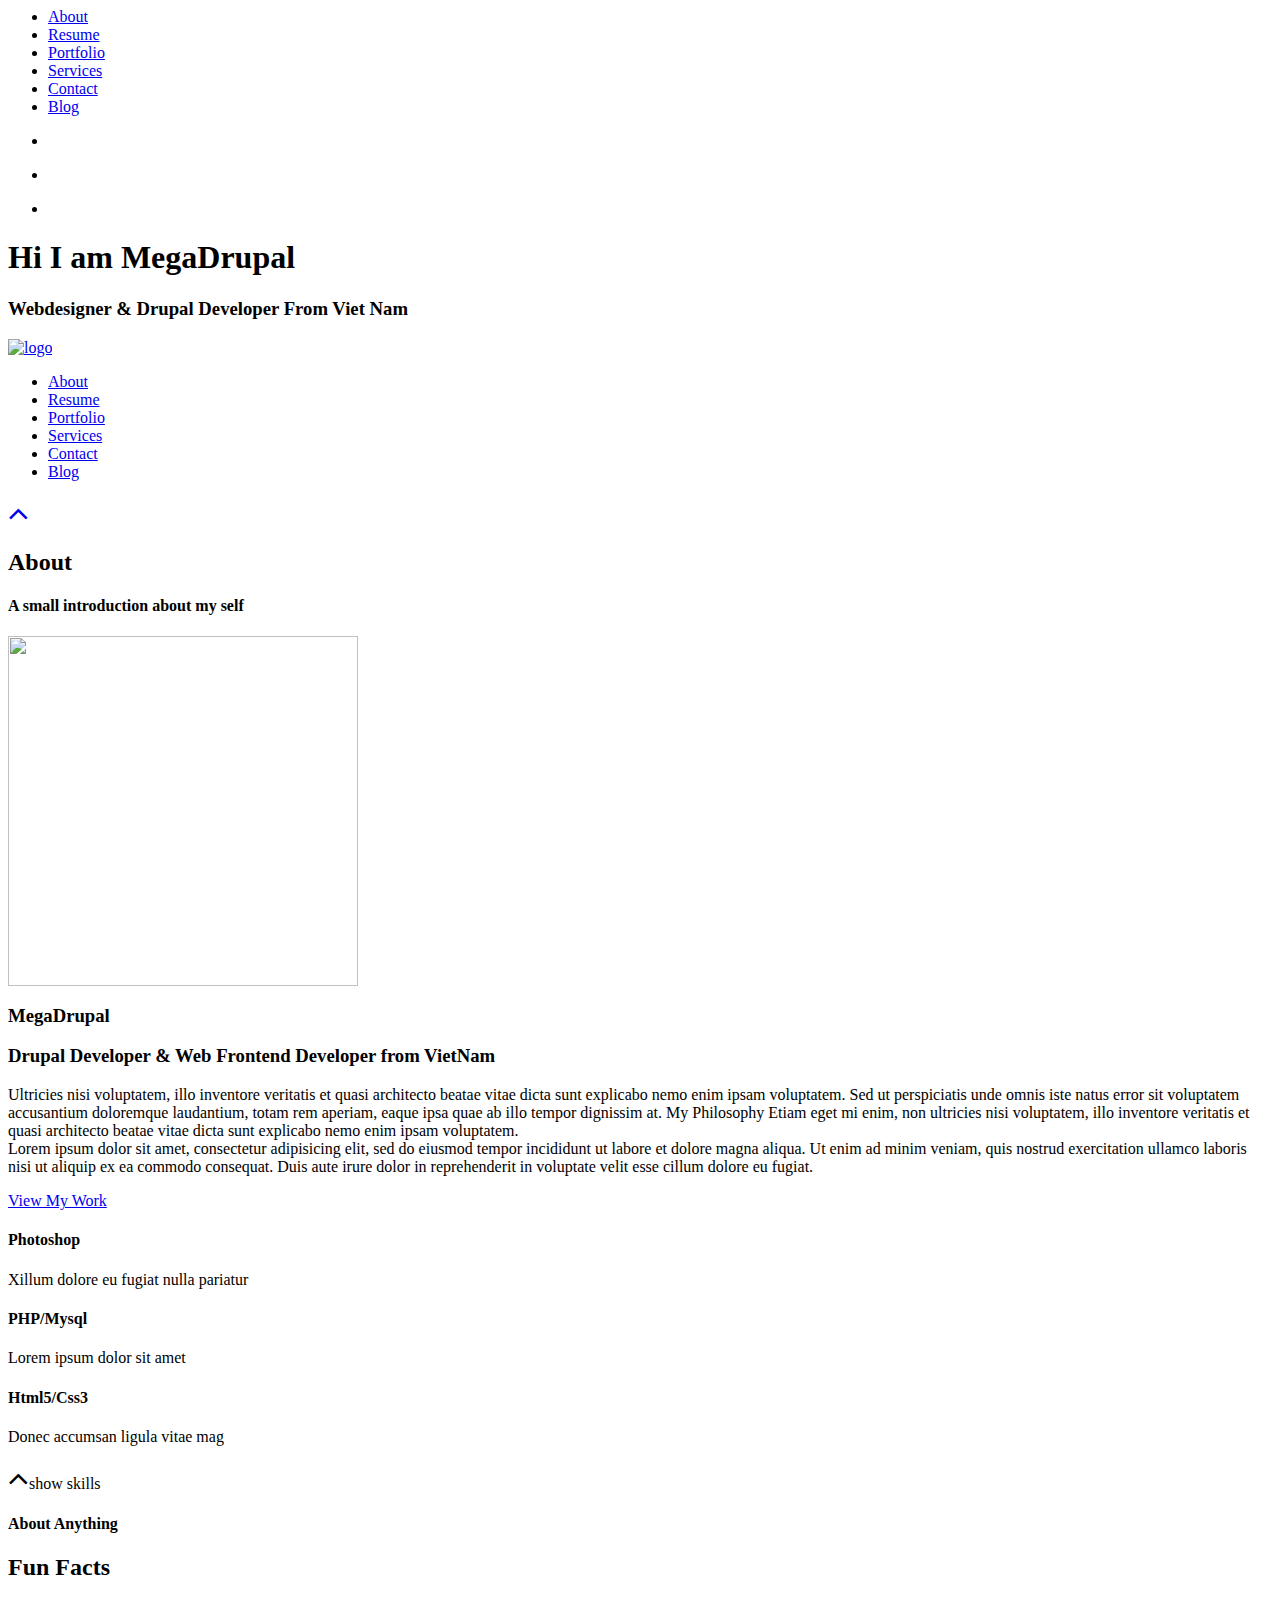
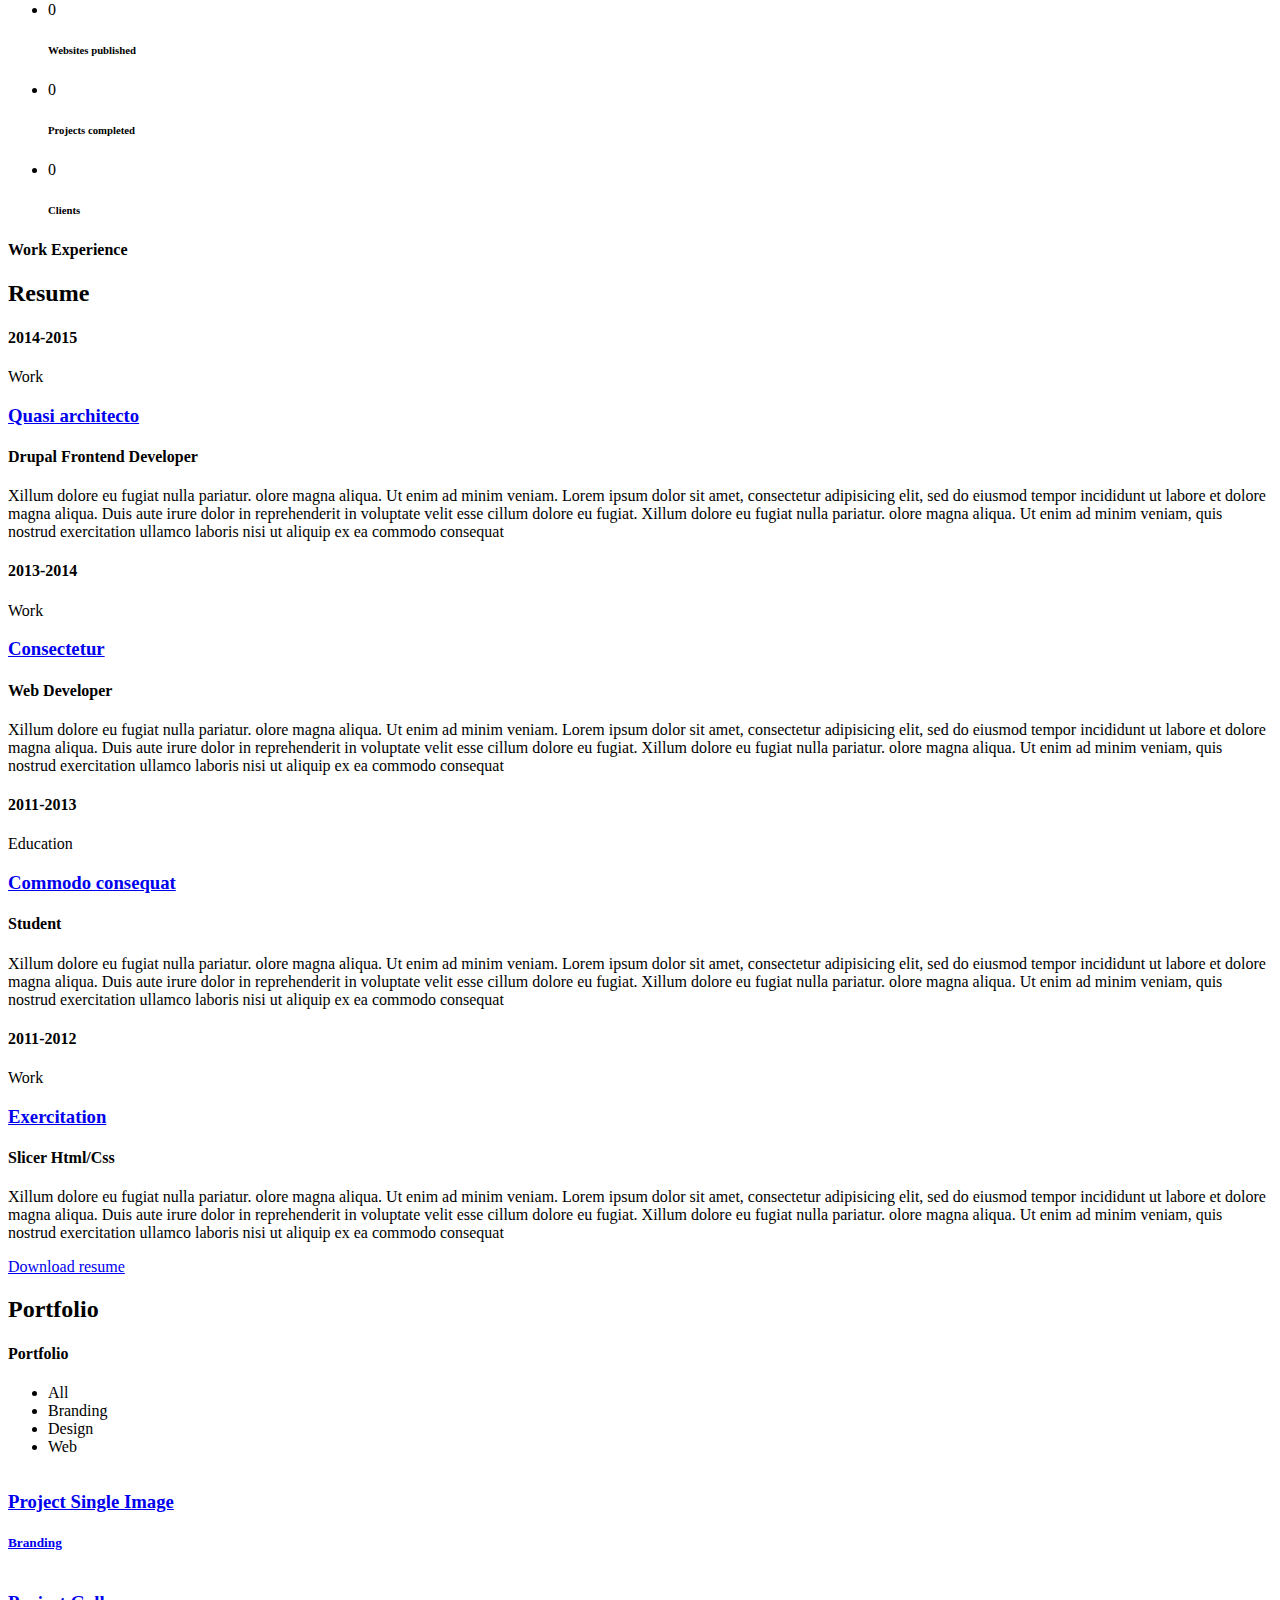
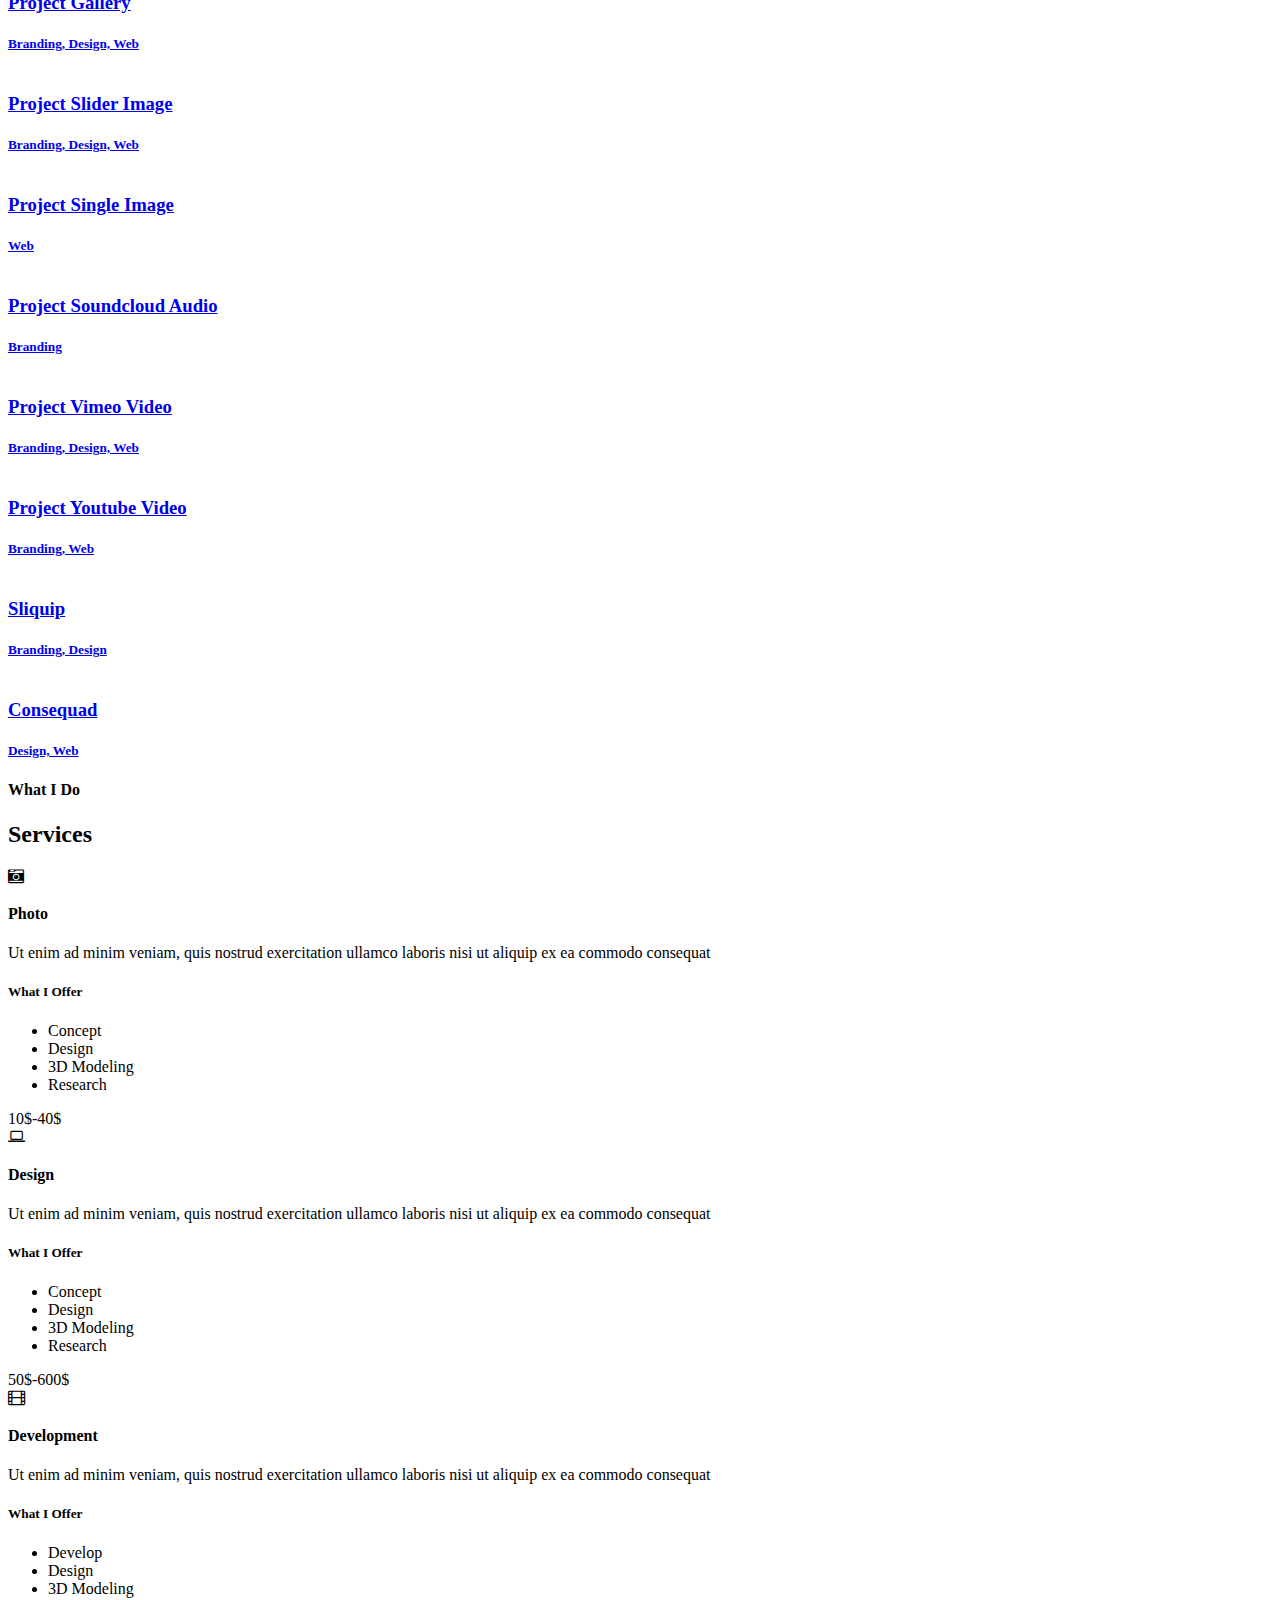
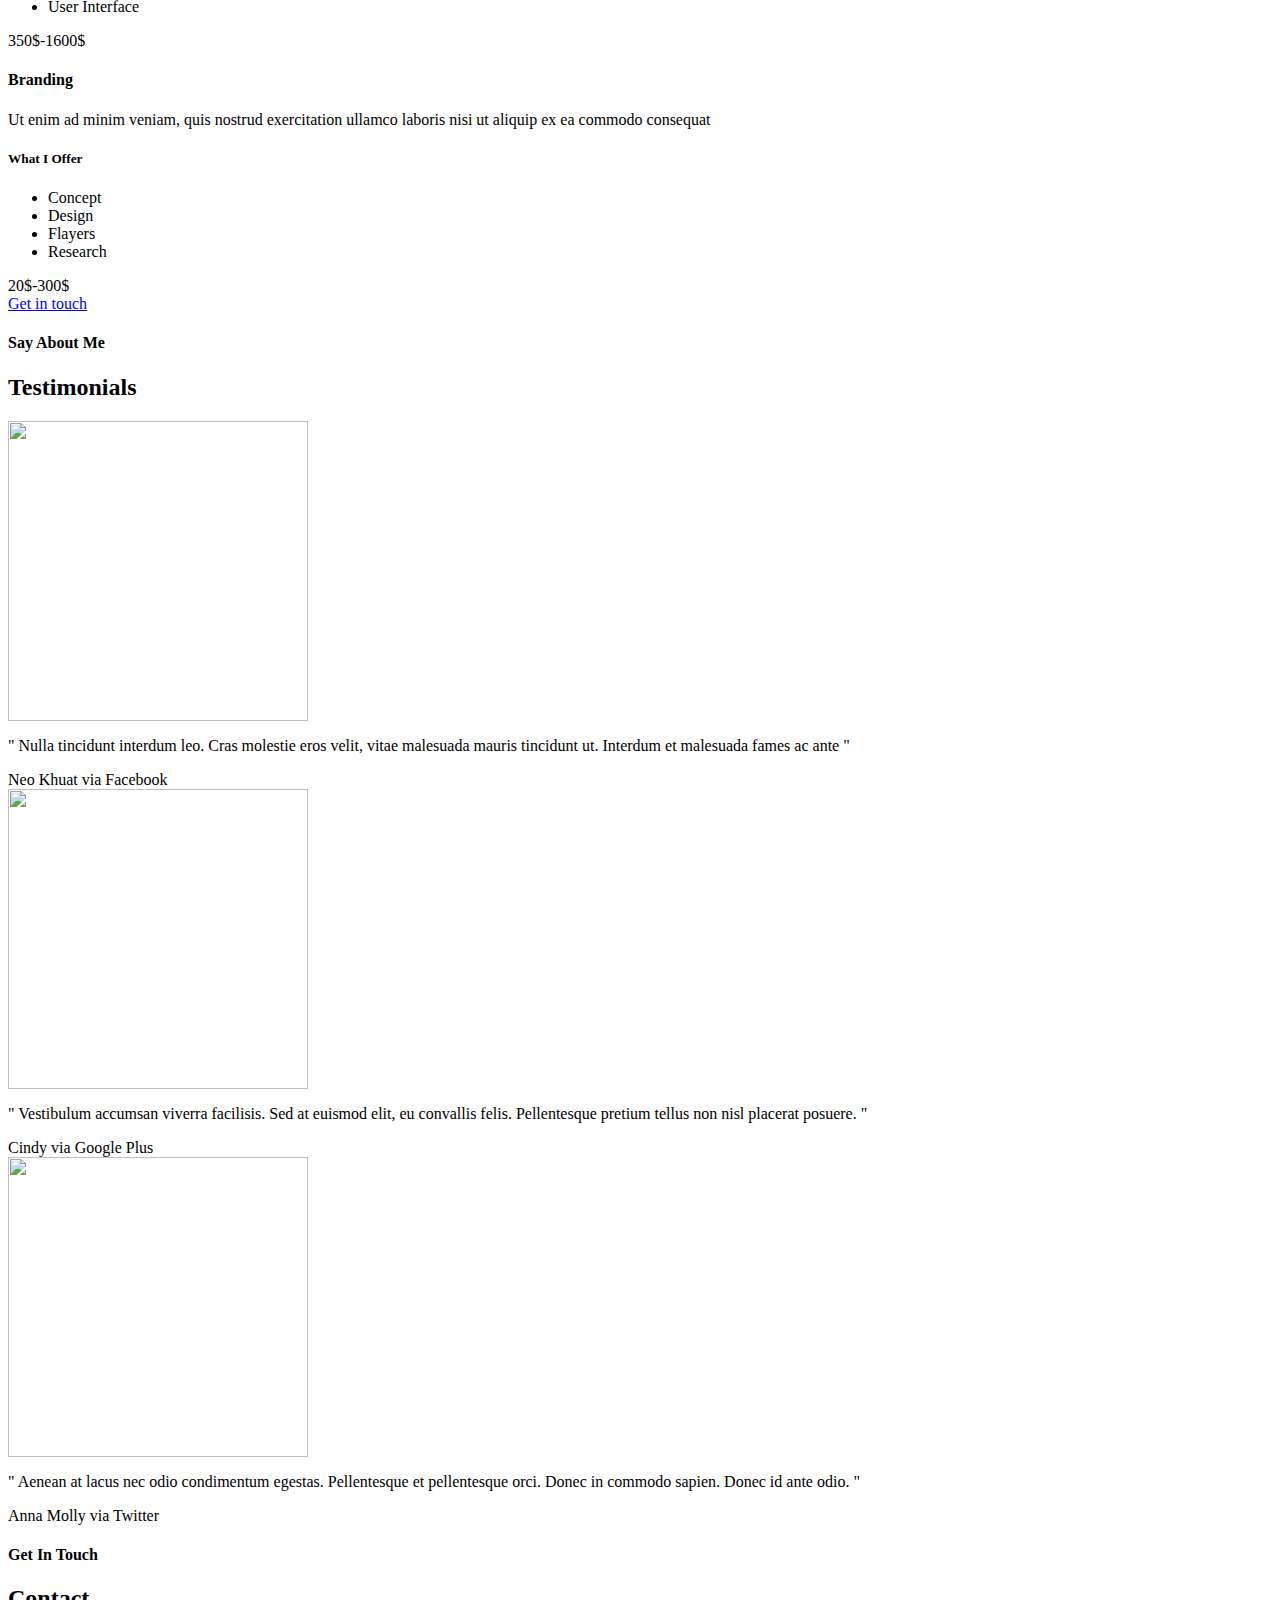
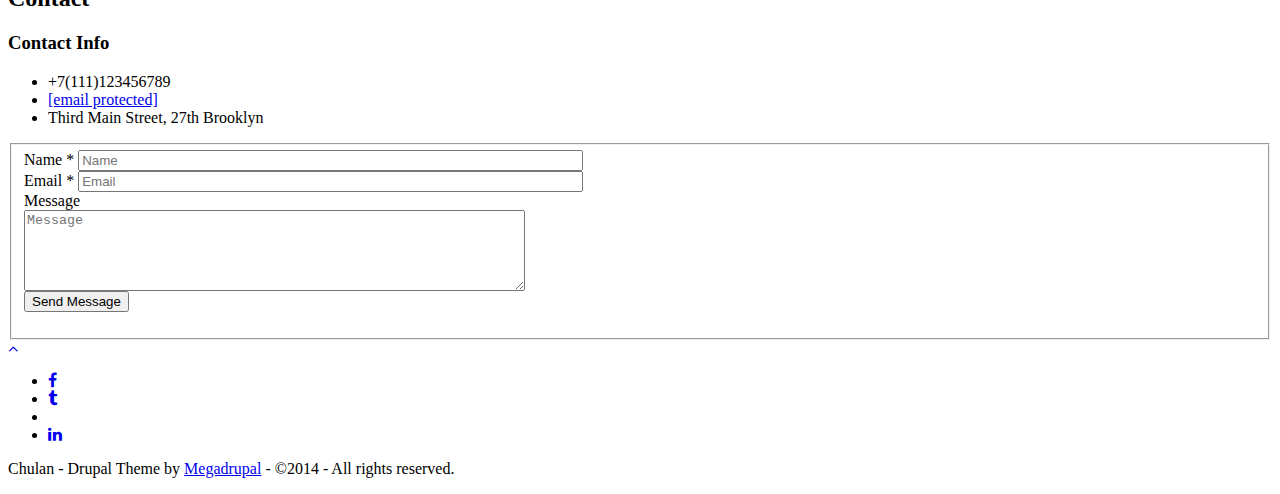
==== commit 6719d87a: "Update tt.html" ====
--- a/tt.html
+++ b/tt.html
@@ -663,7 +663,7 @@
     <div class="services-box">
 
         <div class="icon-holder">
-            <i class="icon fontello icon-camera" aria-hidden="true"></i>        </div>
+            <i class="fa fa-camera-retro" aria-hidden="true"></i>        </div>
 
         <div class="services-box-info">
 
@@ -691,7 +691,7 @@
     <div class="services-box">
 
         <div class="icon-holder">
-            <i class="icon fontello icon-laptop" aria-hidden="true"></i>        </div>
+            <i class="fa fa-laptop" aria-hidden="true"></i>        </div>
 
         <div class="services-box-info">
 
@@ -719,7 +719,7 @@
     <div class="services-box">
 
         <div class="icon-holder">
-            <i class="icon fontello icon-keyboard" aria-hidden="true"></i>        </div>
+            <i class="fa fa-film" aria-hidden="true"></i>        </div>
 
         <div class="services-box-info">
 
@@ -939,7 +939,7 @@
 
                 <div class="clear"></div>
 
-                <div class="social-list"><ul><li><a href="http://facebook.com/megadrupal"  target="_blank" class="transition"><i class="fontello icon-facebook"></i></a></li><li><a href="http://twitter.com/megadrupal"  target="_blank" class="transition"><i class="fontello icon-tumblr"></i></a></li><li><a href="http://plus.google.com"  target="_blank" class="transition"><i class="fontello icon-gplus"></i></a></li><li><a href="http://linkedin.com"  target="_blank" class="transition"><i class="fontello icon-linkedin"></i></a></li></ul></div><p>Chulan - Drupal Theme by <a href="http://megadrupal.com">Megadrupal</a>  - ©2014 - All rights reserved.</p>
+                <div class="social-list"><ul><li><a href="http://facebook.com/megadrupal"  target="_blank" class="transition"><i class="fa fa-facebook"></i></a></li><li><a href="http://twitter.com/megadrupal"  target="_blank" class="transition"><i class="fa fa-tumblr"></i></a></li><li><a href="http://plus.google.com"  target="_blank" class="transition"><i class="fa fa-gplus"></i></a></li><li><a href="http://linkedin.com"  target="_blank" class="transition"><i class="fa fa-linkedin"></i></a></li></ul></div><p>Chulan - Drupal Theme by <a href="http://megadrupal.com">Megadrupal</a>  - ©2014 - All rights reserved.</p>
             </div>
         </div>
     </div>                        <!--=============== section footer end ===============-->
